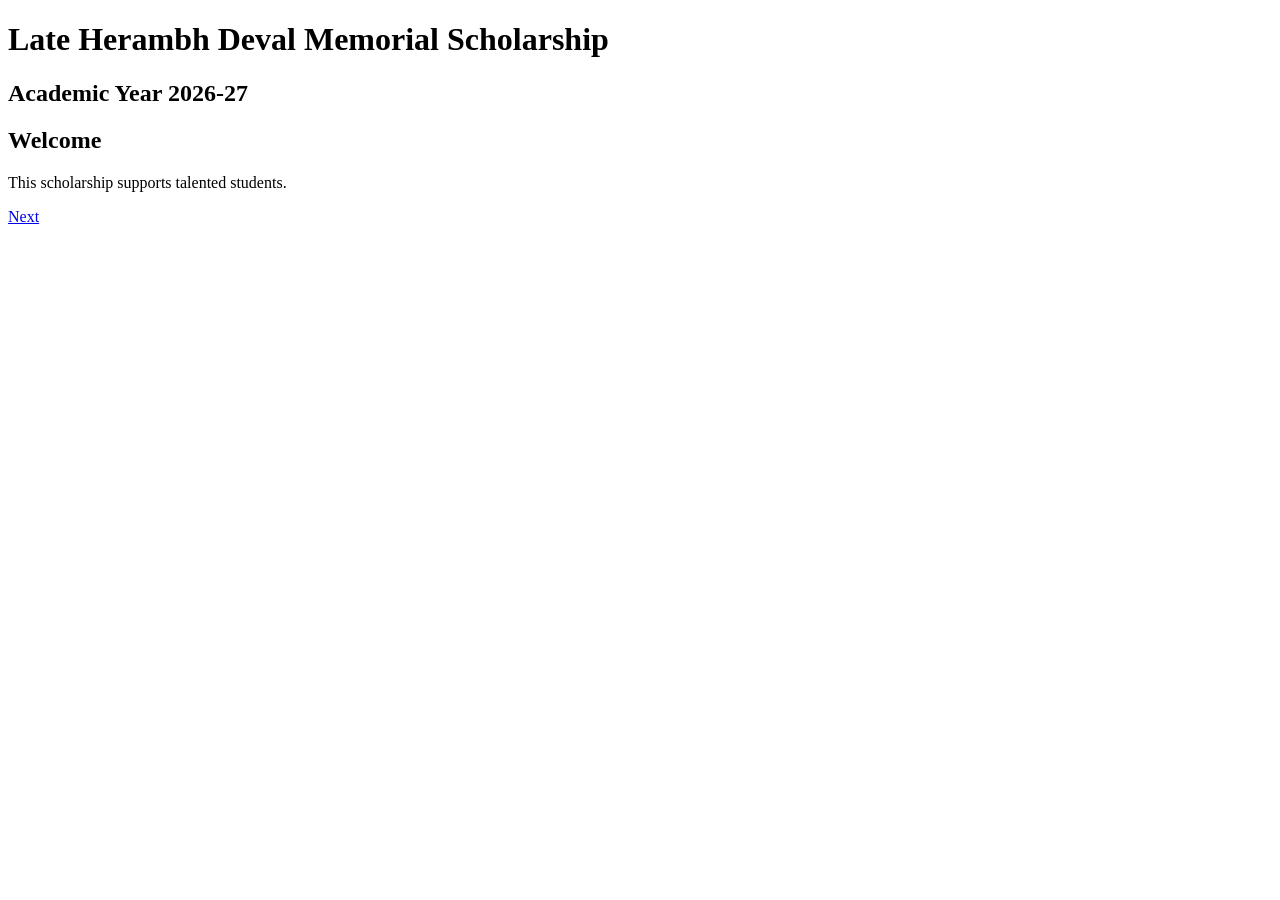
==== index.html @ 737839ff "Add index.html for Herambh Scholarship page" ====
<!DOCTYPE html>
<html>
<head>
<title>Herambh Scholarship</title>
<link rel="stylesheet" href="style.css">
</head>

<body>

<div class="header">
<h1>Late Herambh Deval Memorial Scholarship</h1>
<h2>Academic Year 2026-27</h2>
</div>

<div class="content">
<h2>Welcome</h2>
<p>This scholarship supports talented students.</p>

<a href="about.html" class="btn">Next</a>

</div>

</body>
</html>
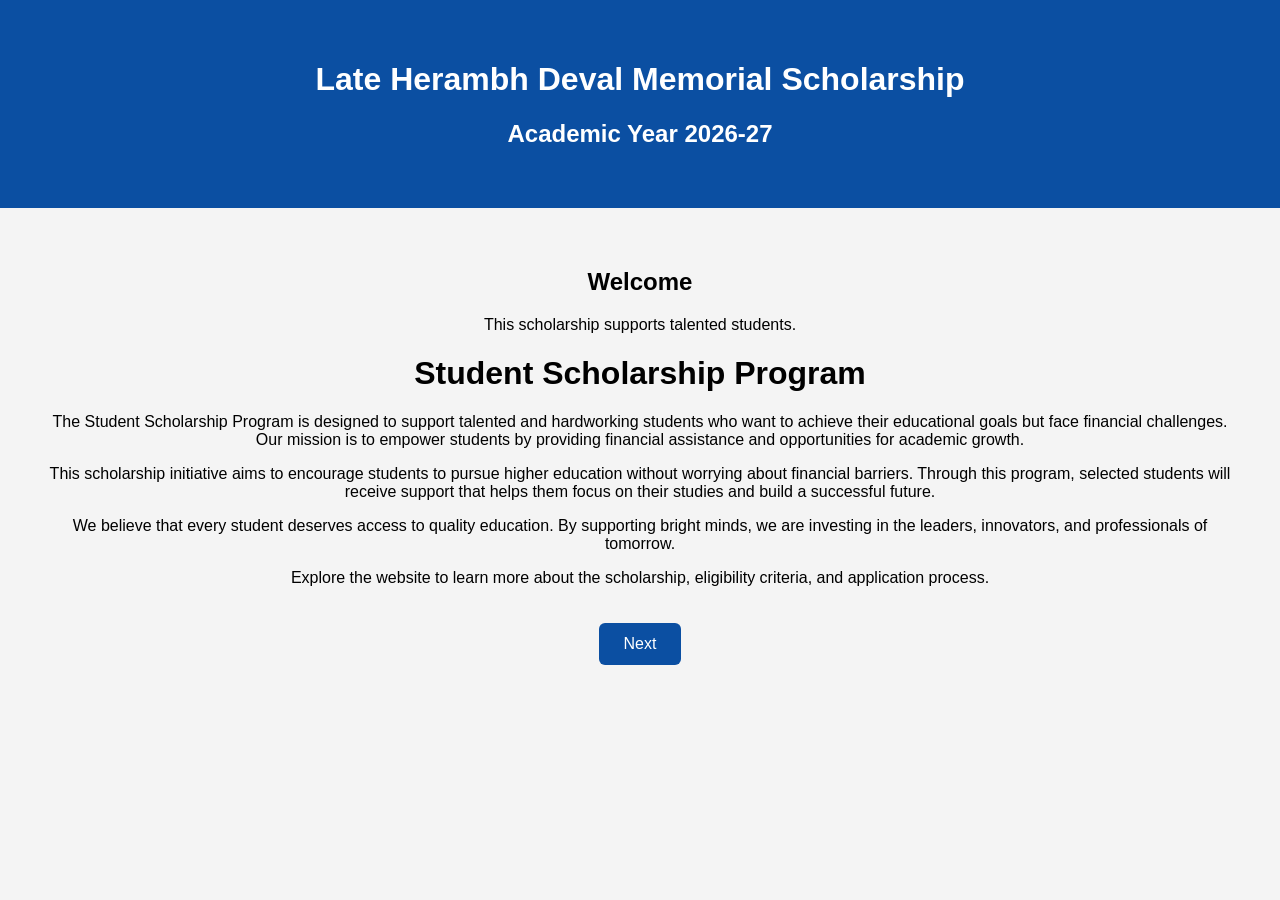
==== commit 80993a6c: "Update index.html" ====
--- a/index.html
+++ b/index.html
@@ -16,6 +16,16 @@
 <h2>Welcome</h2>
 <p>This scholarship supports talented students.</p>
 
+<h1>Student Scholarship Program</h1>
+
+<p>The Student Scholarship Program is designed to support talented and hardworking students who want to achieve their educational goals but face financial challenges. Our mission is to empower students by providing financial assistance and opportunities for academic growth.</p>
+
+<p>This scholarship initiative aims to encourage students to pursue higher education without worrying about financial barriers. Through this program, selected students will receive support that helps them focus on their studies and build a successful future.</p>
+
+<p>We believe that every student deserves access to quality education. By supporting bright minds, we are investing in the leaders, innovators, and professionals of tomorrow.</p>
+
+<p>Explore the website to learn more about the scholarship, eligibility criteria, and application process.</p>
+
 <a href="about.html" class="btn">Next</a>
 
 </div>
--- a/style.css
+++ b/style.css
@@ -0,0 +1,37 @@
+body{
+font-family: Arial;
+text-align:center;
+background:#f4f4f4;
+margin:0;
+}
+
+.header{
+background:#0b4fa2;
+color:white;
+padding:40px;
+}
+
+.content{
+padding:40px;
+}
+
+.btn{
+display:inline-block;
+padding:12px 25px;
+background:#0b4fa2;
+color:white;
+text-decoration:none;
+border-radius:6px;
+margin-top:20px;
+}
+
+.apply{
+display:inline-block;
+padding:14px 30px;
+background:#28a745;
+color:white;
+text-decoration:none;
+font-size:18px;
+border-radius:8px;
+margin-top:30px;
+}
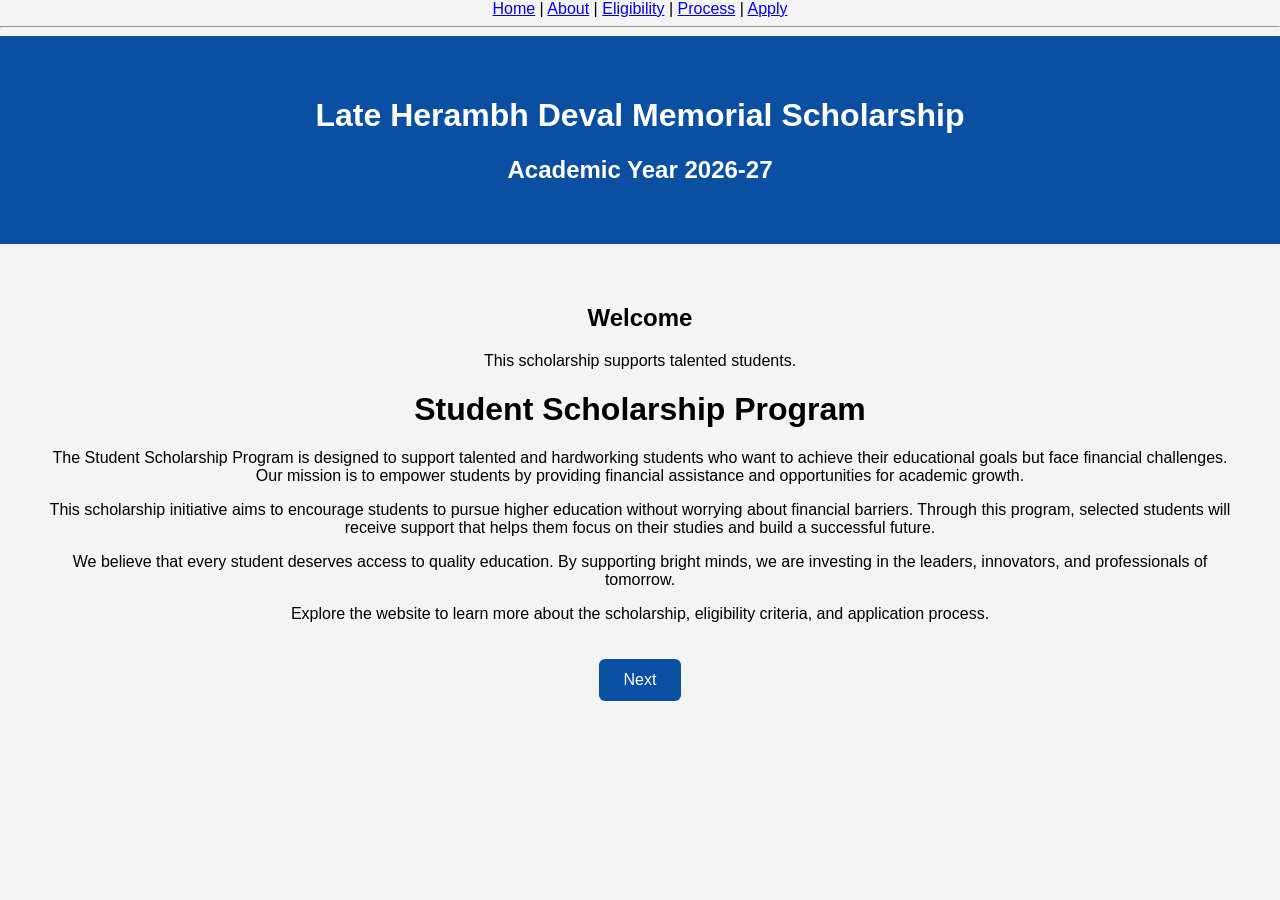
==== commit d17cff91: "Update index.html" ====
--- a/index.html
+++ b/index.html
@@ -6,6 +6,14 @@
 </head>
 
 <body>
+<nav>
+<a href="index.html">Home</a> |
+<a href="about.html">About</a> |
+<a href="eligibility.html">Eligibility</a> |
+<a href="process.html">Process</a> |
+<a href="https://forms.gle/3P2VhM2BzDArNKpE6">Apply</a>
+</nav>
+<hr>
 
 <div class="header">
 <h1>Late Herambh Deval Memorial Scholarship</h1>
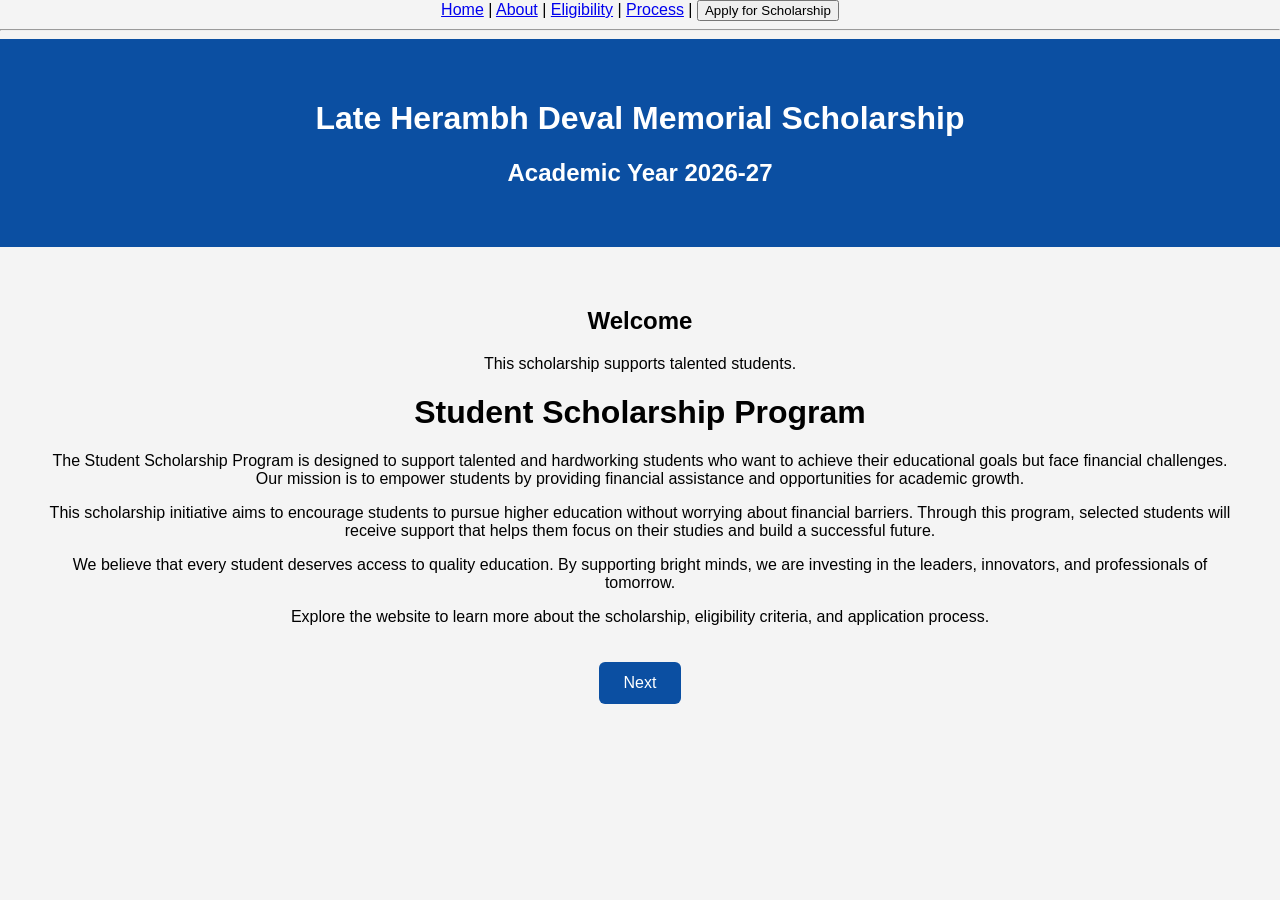
==== commit 2800fe21: "Update index.html" ====
--- a/index.html
+++ b/index.html
@@ -11,7 +11,9 @@
 <a href="about.html">About</a> |
 <a href="eligibility.html">Eligibility</a> |
 <a href="process.html">Process</a> |
-<a href="https://forms.gle/3P2VhM2BzDArNKpE6">Apply</a>
+<a href="https://forms.gle/3P2VhM2BzDArNKpE6">
+<button>Apply for Scholarship</button>
+</a>
 </nav>
 <hr>
 
